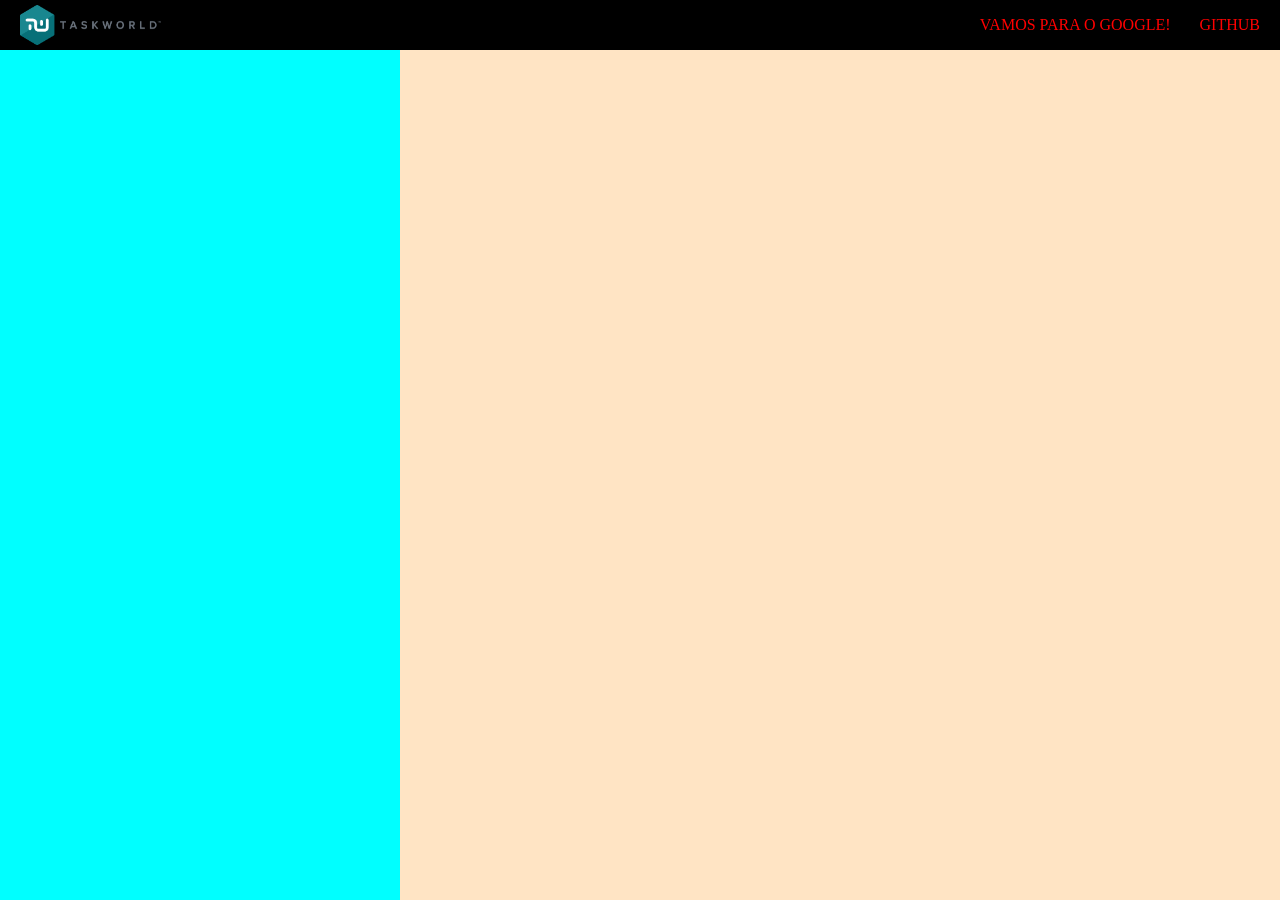
==== form.html @ 61f64bb2 "form" ====
<!DOCTYPE html>
<html lang="en">
<head>
    <meta charset="UTF-8">
    <meta name="viewport" content="width=device-width, initial-scale=1.0">
    <title>Formulário</title>
    <link rel="stylesheet" href="reset.css">
    <link rel="stylesheet" href="form.css">
</head>
<body>
    <div id="conteudo">
        <div id="navbar">
            <img src="imagens/logo.png" height="40" alt="logo">
            <div id="links">
                <a href="https://google.com">Vamos para o google!</a>
                <a href="https://github.com">GitHub</a>
            </div>
        </div>
        <div id="sidebar">
            
        </div>
    </div>
</body>
</html>
---- form.css ----
:root {
    --preto: black;
}

#conteudo {
    background-color: bisque;
    width: 100%;
    height: 100%;
}

body {
    height: 100vh;
}

#sidebar {
    width: 50%;
    height: calc(100% - 50px);
    min-width: 250px;
    max-width: 400px;
    background-color: aqua;
}

#navbar {
    width: 100%;
    height: 50px;
    background-color: rgb(243, 240, 240);
    display: flex;
    justify-content: space-between;
    align-items: center;
    padding: 0 20px;
}

#links {
    a {
        text-decoration: none;
        color: var(--preto);
        text-transform: uppercase;
        margin-left: 25px;
    }
}

@media (min-width: 1000px) {
    #navbar {
        background-color: black;
    }
    #links a {
        color: red;
    }
}
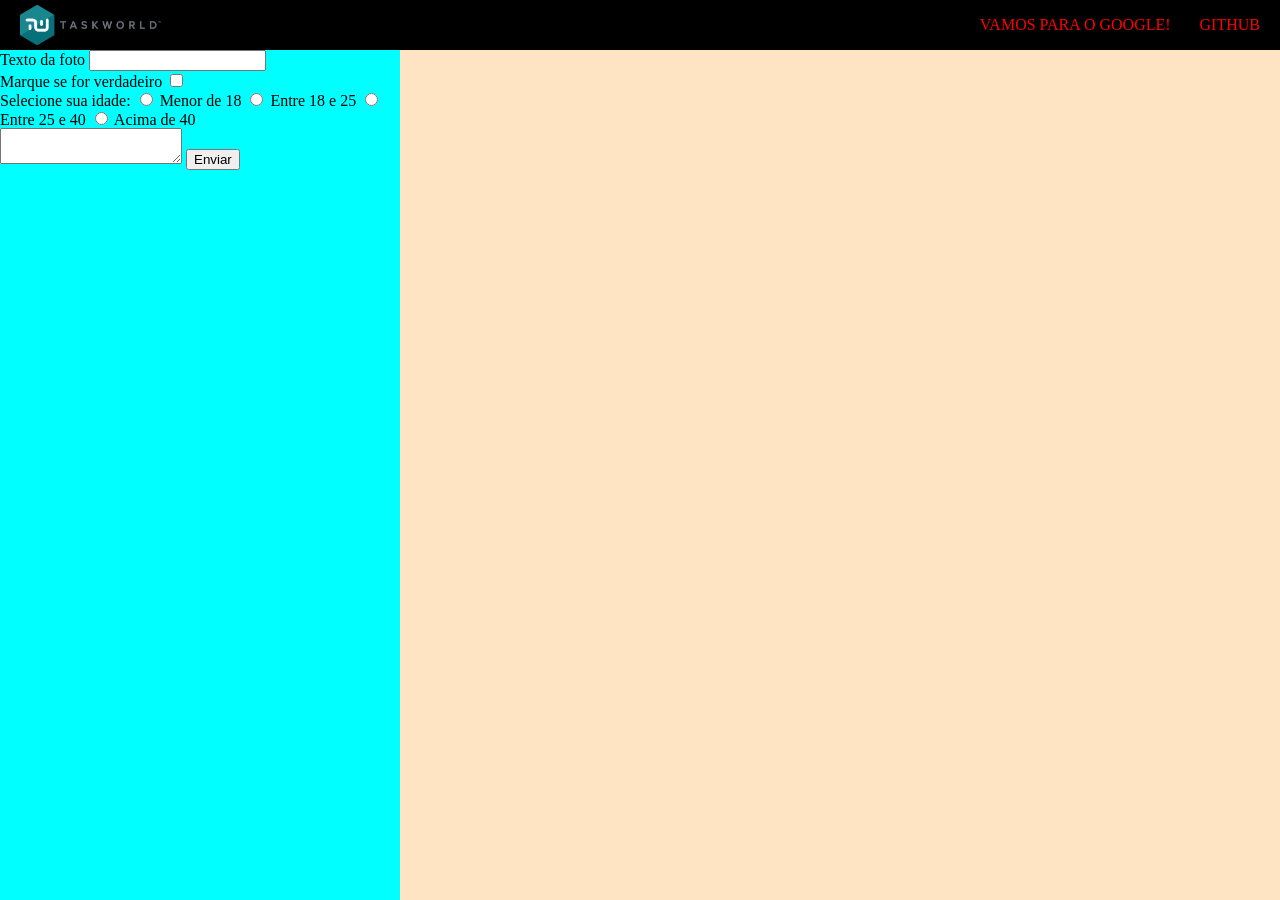
==== commit c88e7ac6: "2809" ====
--- a/form.html
+++ b/form.html
@@ -17,7 +17,25 @@
             </div>
         </div>
         <div id="sidebar">
-            
+            <form action="#" method="post">
+                <div class="form-item">
+                    <label for="texto-da-foto">Texto da foto</label>
+                    <input type="text" name="texto-da-foto" id="nome">
+                </div>
+                <div class="form-item">
+                    <label for="seletor">Marque se for verdadeiro</label>
+                    <input type="checkbox" name="seletor" id="checkbox1">
+                </div>
+                <div class="form-item">
+                    <label for="idade">Selecione sua idade:</label>
+                    <input type="radio" name="idade" id="idade1"> Menor de 18
+                    <input type="radio" name="idade" id="idade2"> Entre 18 e 25
+                    <input type="radio" name="idade" id="idade3"> Entre 25 e 40
+                    <input type="radio" name="idade" id="idade4"> Acima de 40
+                </div>
+                <textarea name="descricao" id="desc"></textarea>
+                <input type="submit" value="Enviar">
+            </form>
         </div>
     </div>
 </body>
--- a/form.css
+++ b/form.css
@@ -1,5 +1,6 @@
 :root {
     --preto: black;
+    --altura: calc(100% - 50px);
 }
 
 #conteudo {
@@ -14,7 +15,7 @@
 
 #sidebar {
     width: 50%;
-    height: calc(100% - 50px);
+    height: var(--altura);
     min-width: 250px;
     max-width: 400px;
     background-color: aqua;
